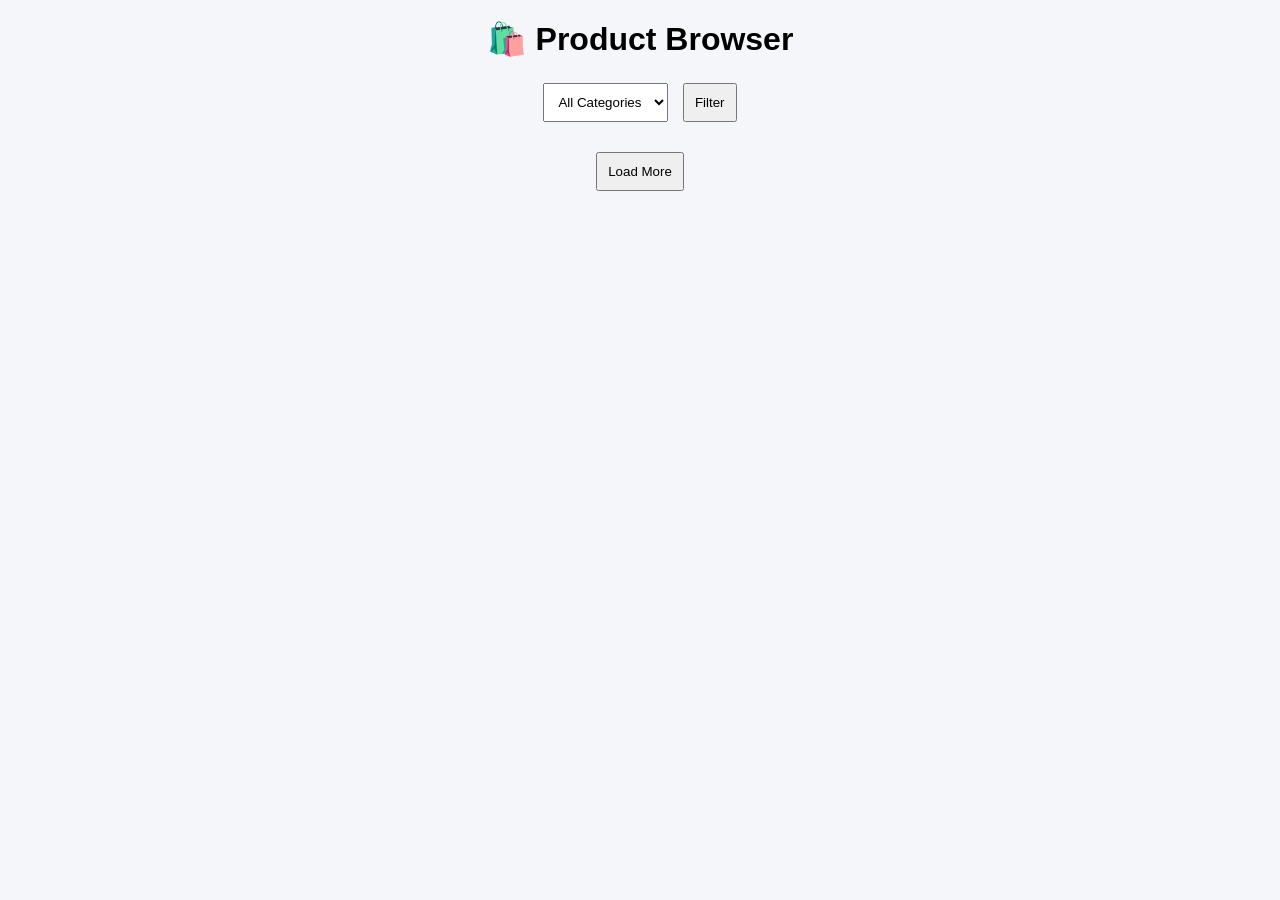
==== frontend/index.html @ 94a29c64 "fix frontend UI" ====
<!DOCTYPE html>
<html>
<head>
    <title>Product Browser</title>
    <link rel="stylesheet" href="style.css">
</head>
<body>

<div class="container">
    <h1>🛍️ Product Browser</h1>

    <div class="controls">
        <select id="category">
            <option value="">All Categories</option>
            <option value="books">Books</option>
            <option value="electronics">Electronics</option>
            <option value="fashion">Fashion</option>
            <option value="sports">Sports</option>
            <option value="home">Home</option>
        </select>

        <button onclick="loadProducts(true)">Filter</button>
    </div>

    <div id="loader">Loading products...</div>

    <div id="grid" class="grid"></div>

    <button onclick="nextPage()">Load More</button>
</div>

<script src="app.js"></script>
</body>
</html>
---- frontend/style.css ----
body {
    font-family: Arial;
    background: #f4f6f9;
    margin: 0;
    text-align: center;
}

.container {
    width: 90%;
    margin: auto;
}

h1 {
    margin: 20px;
}

.controls {
    margin: 15px;
}

select, button {
    padding: 10px;
    margin: 5px;
}

.grid {
    display: grid;
    grid-template-columns: repeat(auto-fill, minmax(200px, 1fr));
    gap: 15px;
    margin-top: 20px;
}

.card {
    background: white;
    padding: 15px;
    border-radius: 10px;
    box-shadow: 0 2px 8px rgba(0,0,0,0.1);
    text-align: left;
}

.price {
    color: green;
    font-weight: bold;
}

#loader {
    display: none;
}
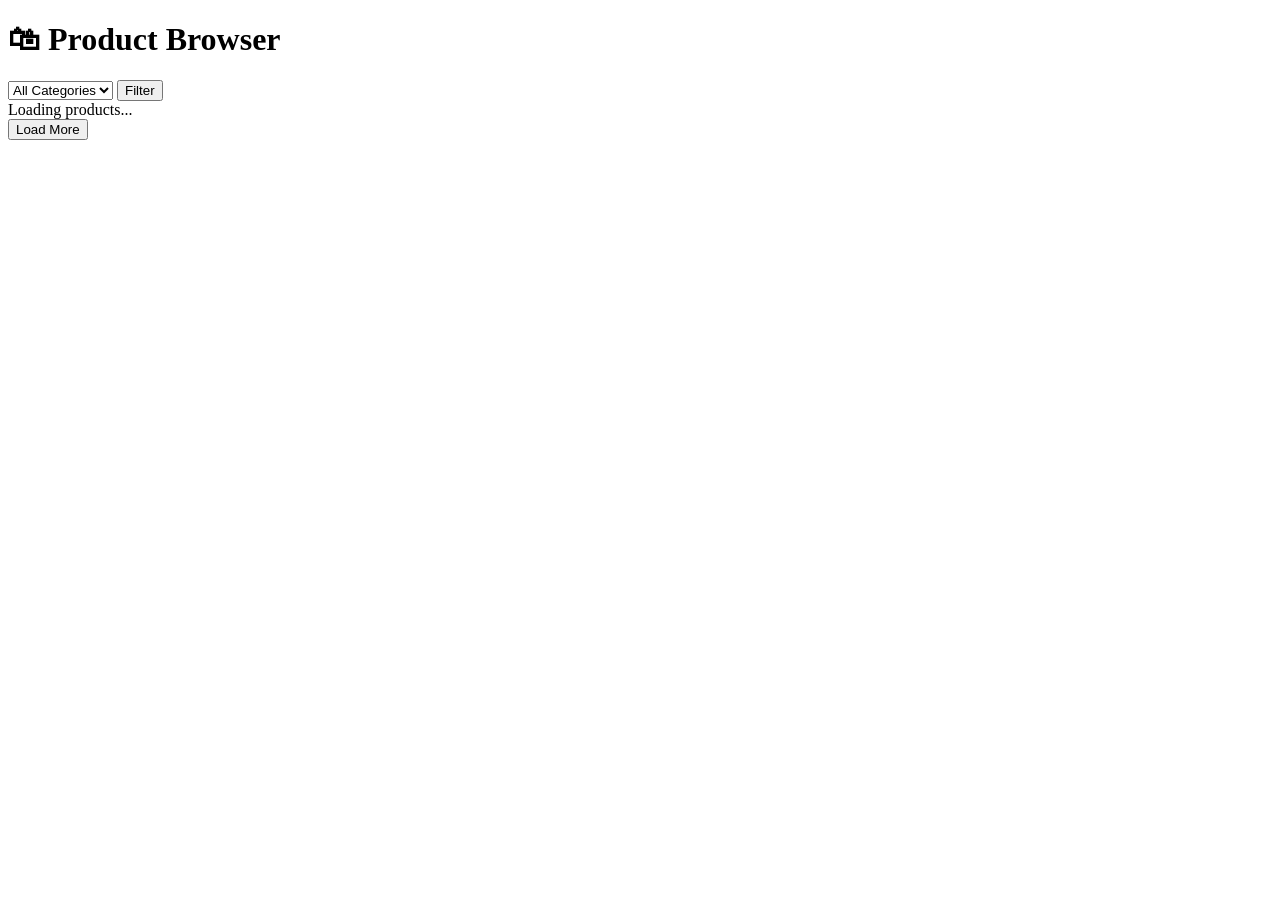
==== commit 83c22bf3: "Serve frontend from FastAPI" ====
--- a/frontend/index.html
+++ b/frontend/index.html
@@ -1,34 +1,46 @@
 <!DOCTYPE html>
-<html>
+<html lang="en">
 <head>
+    <meta charset="UTF-8">
+    <meta name="viewport" content="width=device-width, initial-scale=1.0">
     <title>Product Browser</title>
-    <link rel="stylesheet" href="style.css">
+
+    <link rel="stylesheet" href="/static/style.css">
 </head>
 <body>
 
 <div class="container">
-    <h1>🛍️ Product Browser</h1>
+
+    <h1>🛍 Product Browser</h1>
 
     <div class="controls">
         <select id="category">
             <option value="">All Categories</option>
+            <option value="electronics">Electronics</option>
             <option value="books">Books</option>
-            <option value="electronics">Electronics</option>
             <option value="fashion">Fashion</option>
             <option value="sports">Sports</option>
             <option value="home">Home</option>
         </select>
 
-        <button onclick="loadProducts(true)">Filter</button>
+        <button onclick="loadProducts(true)">
+            Filter
+        </button>
     </div>
 
-    <div id="loader">Loading products...</div>
+    <div id="loader">
+        Loading products...
+    </div>
 
     <div id="grid" class="grid"></div>
 
-    <button onclick="nextPage()">Load More</button>
+    <button onclick="nextPage()">
+        Load More
+    </button>
+
 </div>
 
-<script src="app.js"></script>
+<script src="/static/app.js"></script>
+
 </body>
 </html>
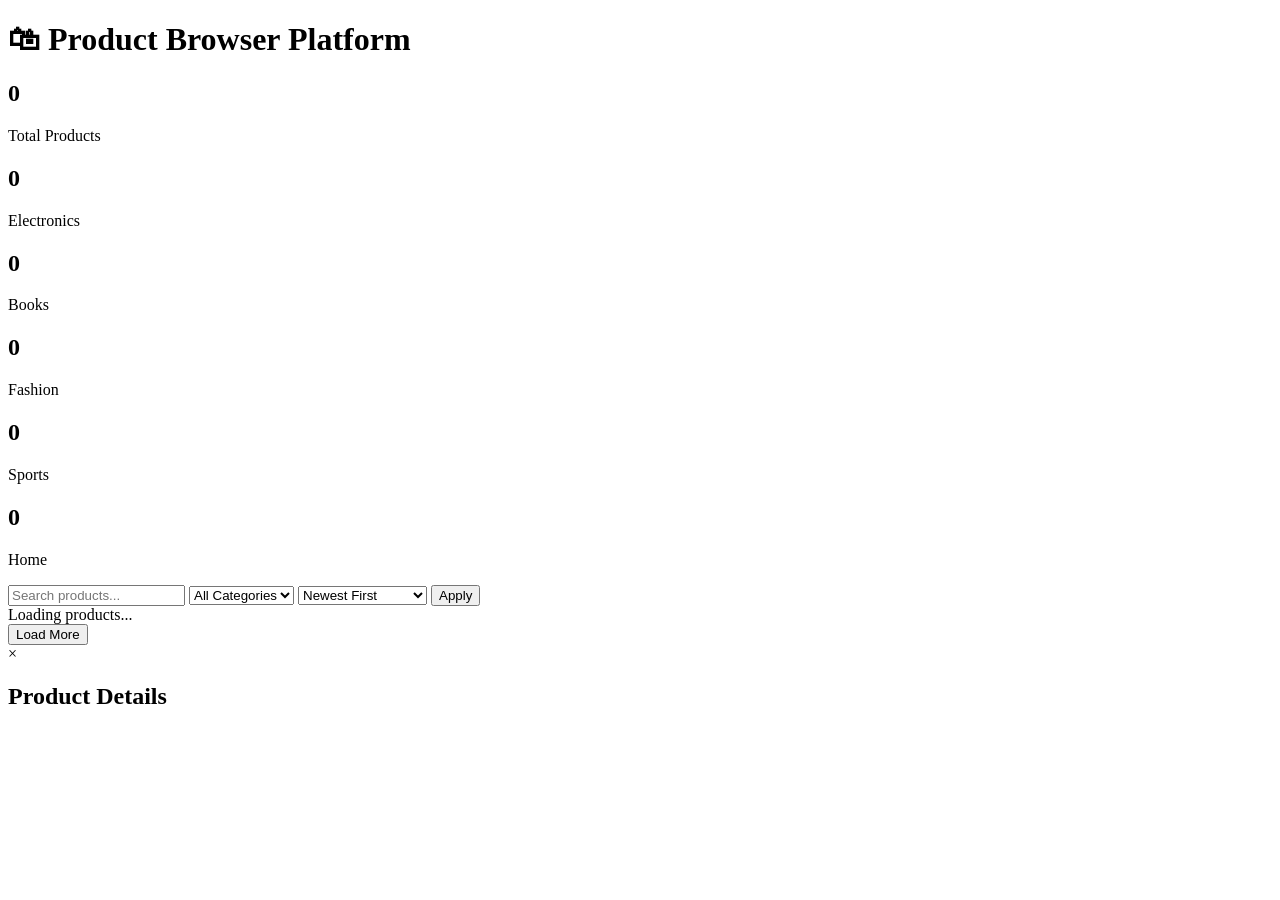
==== commit 92dea3d9: "Added search, sorting, dashboard and product details" ====
--- a/frontend/index.html
+++ b/frontend/index.html
@@ -3,7 +3,7 @@
 <head>
     <meta charset="UTF-8">
     <meta name="viewport" content="width=device-width, initial-scale=1.0">
-    <title>Product Browser</title>
+    <title>Product Browser Platform</title>
 
     <link rel="stylesheet" href="/static/style.css">
 </head>
@@ -11,9 +11,52 @@
 
 <div class="container">
 
-    <h1>🛍 Product Browser</h1>
+    <h1>🛍 Product Browser Platform</h1>
 
+    <!-- Dashboard -->
+    <div class="stats-grid">
+
+        <div class="stat-card">
+            <h2 id="totalProducts">0</h2>
+            <p>Total Products</p>
+        </div>
+
+        <div class="stat-card">
+            <h2 id="electronicsCount">0</h2>
+            <p>Electronics</p>
+        </div>
+
+        <div class="stat-card">
+            <h2 id="booksCount">0</h2>
+            <p>Books</p>
+        </div>
+
+        <div class="stat-card">
+            <h2 id="fashionCount">0</h2>
+            <p>Fashion</p>
+        </div>
+
+        <div class="stat-card">
+            <h2 id="sportsCount">0</h2>
+            <p>Sports</p>
+        </div>
+
+        <div class="stat-card">
+            <h2 id="homeCount">0</h2>
+            <p>Home</p>
+        </div>
+
+    </div>
+
+    <!-- Controls -->
     <div class="controls">
+
+        <input
+            type="text"
+            id="search"
+            placeholder="Search products..."
+        >
+
         <select id="category">
             <option value="">All Categories</option>
             <option value="electronics">Electronics</option>
@@ -23,9 +66,16 @@
             <option value="home">Home</option>
         </select>
 
+        <select id="sort">
+            <option value="newest">Newest First</option>
+            <option value="price_asc">Price Low → High</option>
+            <option value="price_desc">Price High → Low</option>
+        </select>
+
         <button onclick="loadProducts(true)">
-            Filter
+            Apply
         </button>
+
     </div>
 
     <div id="loader">
@@ -34,9 +84,26 @@
 
     <div id="grid" class="grid"></div>
 
-    <button onclick="nextPage()">
+    <button class="load-btn" onclick="nextPage()">
         Load More
     </button>
+
+</div>
+
+<!-- Product Detail Modal -->
+<div id="productModal" class="modal">
+
+    <div class="modal-content">
+
+        <span class="close" onclick="closeModal()">
+            &times;
+        </span>
+
+        <h2>Product Details</h2>
+
+        <div id="productDetails"></div>
+
+    </div>
 
 </div>
 
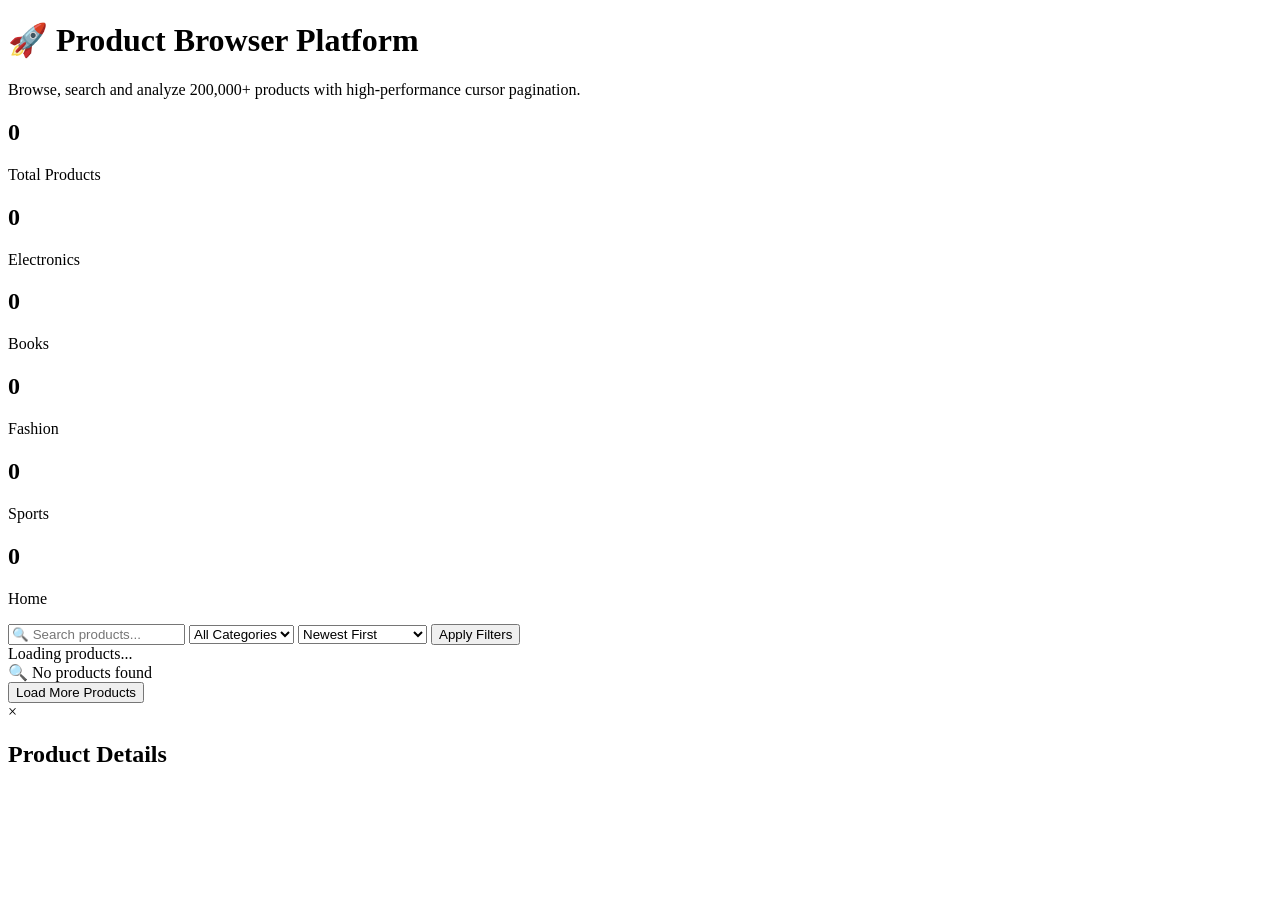
==== commit 2921c02a: "Added premium frontend UI, search, sorting, stats dashboard and product details" ====
--- a/frontend/index.html
+++ b/frontend/index.html
@@ -5,15 +5,29 @@
     <meta name="viewport" content="width=device-width, initial-scale=1.0">
     <title>Product Browser Platform</title>
 
+    <link rel="preconnect" href="https://fonts.googleapis.com">
+    <link rel="preconnect" href="https://fonts.gstatic.com" crossorigin>
+
+    <link href="https://fonts.googleapis.com/css2?family=Inter:wght@300;400;500;600;700;800&display=swap"
+          rel="stylesheet">
+
     <link rel="stylesheet" href="/static/style.css">
 </head>
 <body>
 
+<div class="hero">
+
+    <h1>🚀 Product Browser Platform</h1>
+
+    <p>
+        Browse, search and analyze 200,000+ products
+        with high-performance cursor pagination.
+    </p>
+
+</div>
+
 <div class="container">
 
-    <h1>🛍 Product Browser Platform</h1>
-
-    <!-- Dashboard -->
     <div class="stats-grid">
 
         <div class="stat-card">
@@ -48,13 +62,12 @@
 
     </div>
 
-    <!-- Controls -->
     <div class="controls">
 
         <input
             type="text"
             id="search"
-            placeholder="Search products..."
+            placeholder="🔍 Search products..."
         >
 
         <select id="category">
@@ -73,7 +86,7 @@
         </select>
 
         <button onclick="loadProducts(true)">
-            Apply
+            Apply Filters
         </button>
 
     </div>
@@ -82,15 +95,18 @@
         Loading products...
     </div>
 
+    <div id="emptyState" class="empty-state">
+        🔍 No products found
+    </div>
+
     <div id="grid" class="grid"></div>
 
     <button class="load-btn" onclick="nextPage()">
-        Load More
+        Load More Products
     </button>
 
 </div>
 
-<!-- Product Detail Modal -->
 <div id="productModal" class="modal">
 
     <div class="modal-content">
